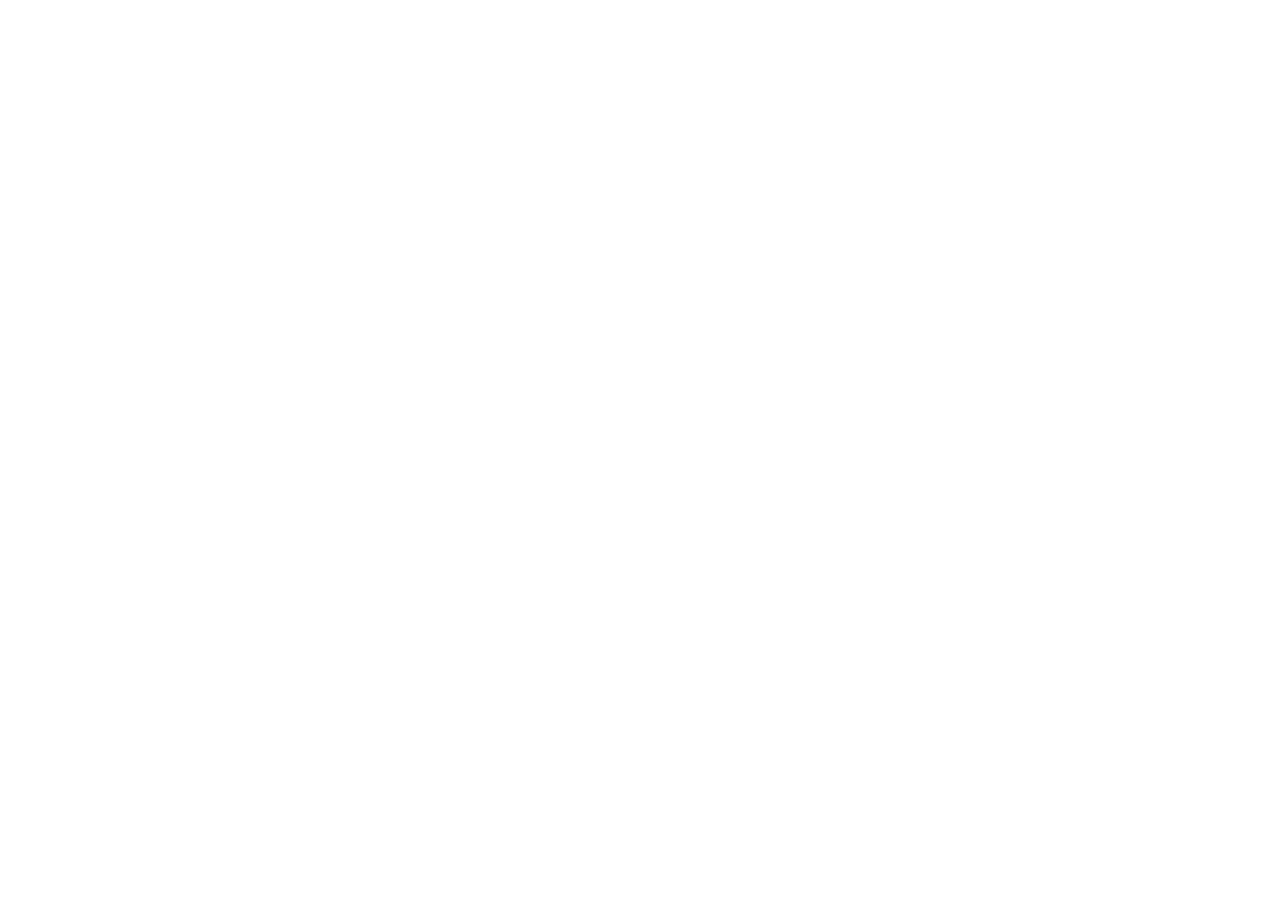
==== kritikaa-srivastavaa/index.html @ 35096c9d "kritikaa-srivastavaa" ====
<!DOCTYPE html>
<html lang="en">
<head>
  <meta charset="UTF-8">
  <meta http-equiv="X-UA-Compatible" content="IE=edge">
  <meta name="viewport" content="width=device-width, initial-scale=1.0">
  <title>Document</title>
</head>
<body>
  
</body>
</html>
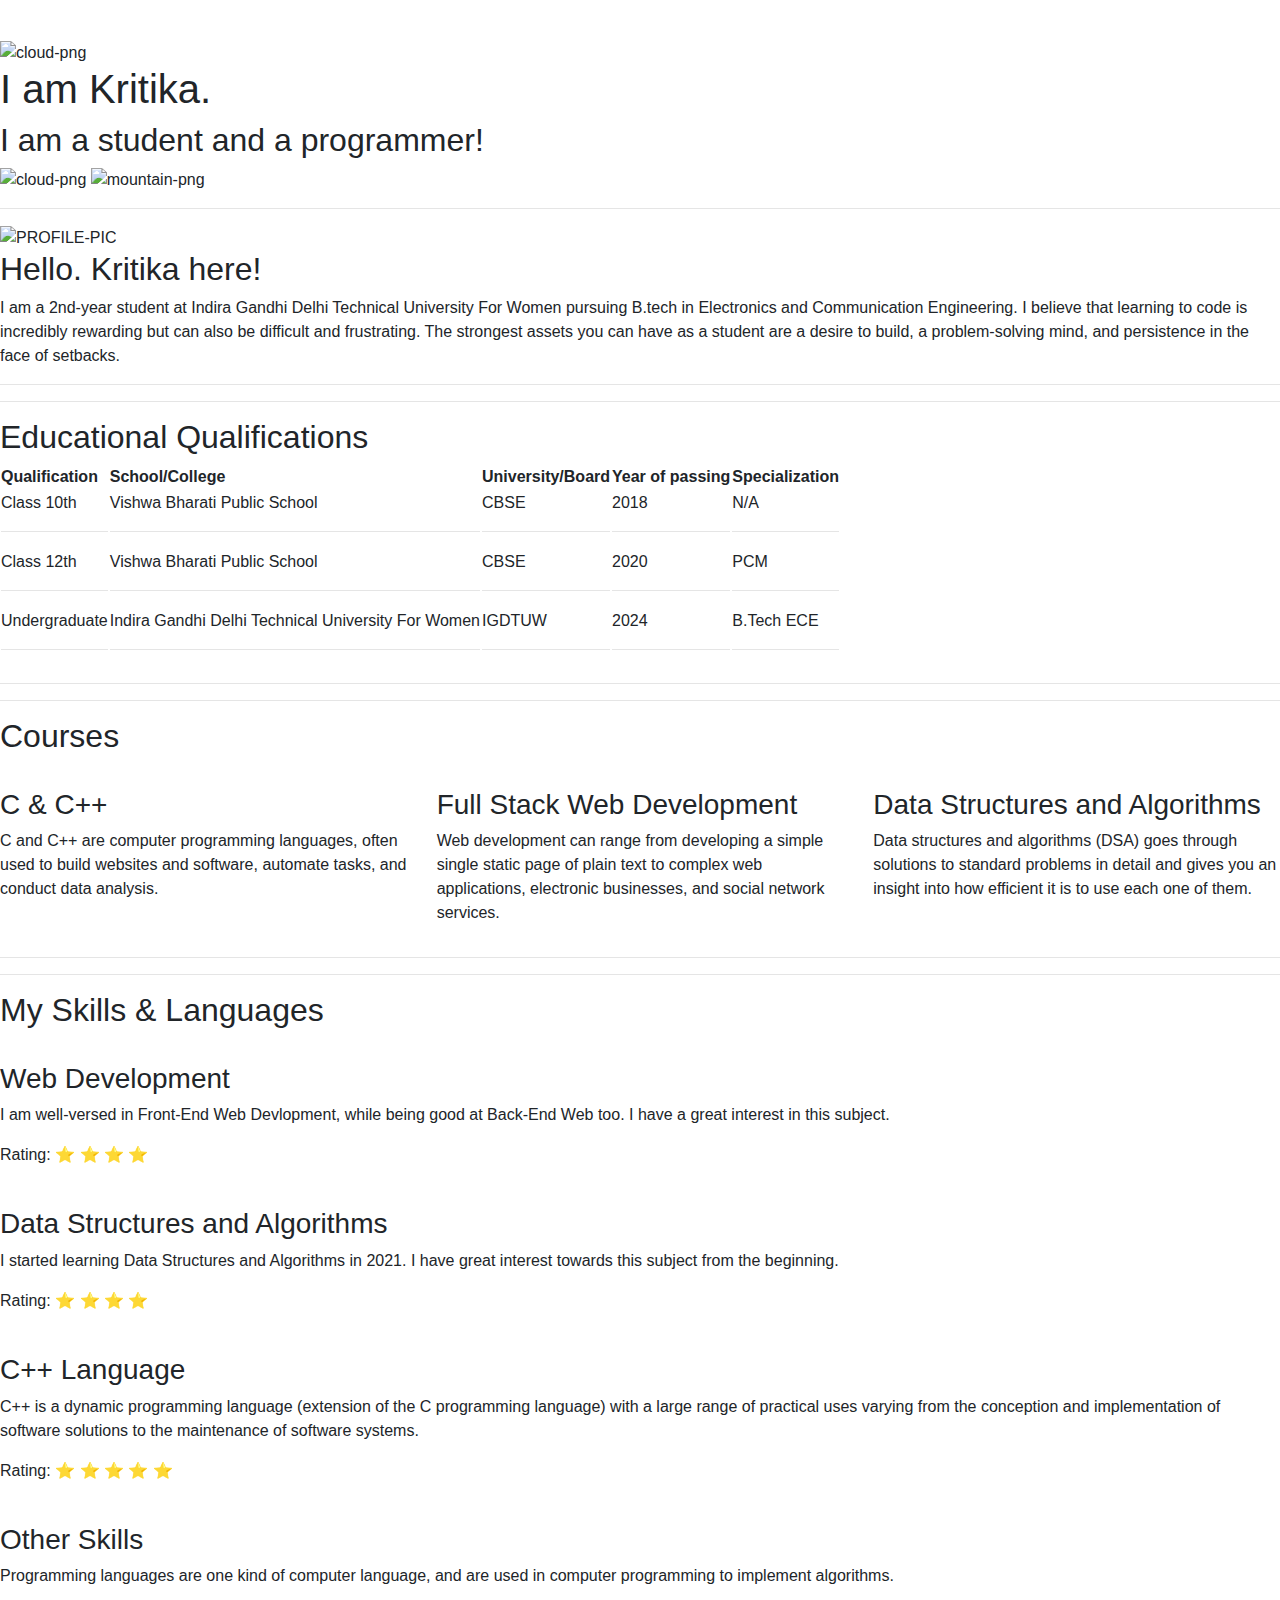
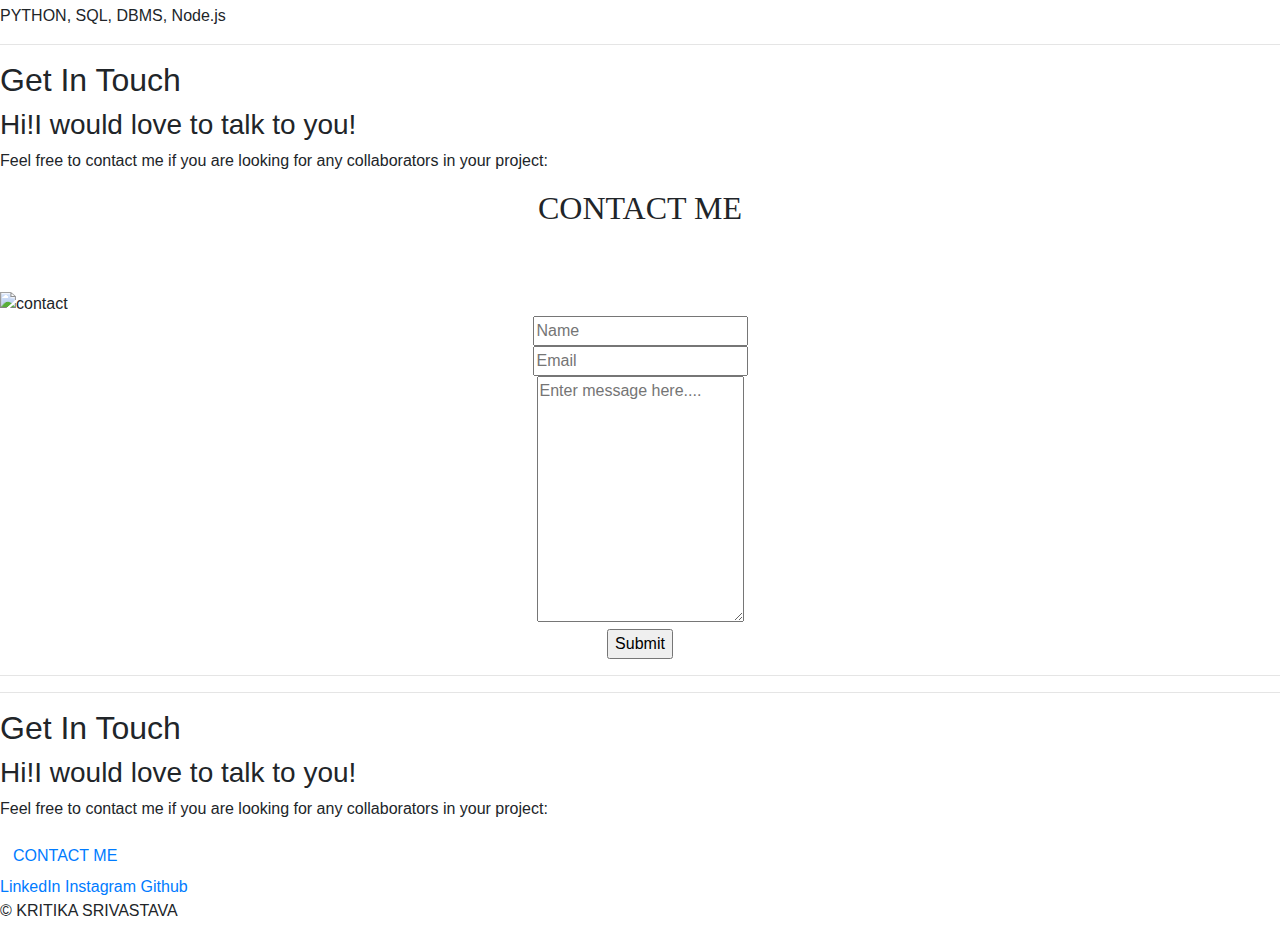
==== commit 20577480: "update files" ====
--- a/kritikaa-srivastavaa/index.html
+++ b/kritikaa-srivastavaa/index.html
@@ -1,12 +1,211 @@
 <!DOCTYPE html>
-<html lang="en">
+<html>
+
 <head>
-  <meta charset="UTF-8">
-  <meta http-equiv="X-UA-Compatible" content="IE=edge">
-  <meta name="viewport" content="width=device-width, initial-scale=1.0">
-  <title>Document</title>
+  <meta charset="utf-8">
+  <title>My Portfolio</title>
+  
+  
+  <link href="https://fonts.googleapis.com/css2?family=Merriweather&family=Montserrat&family=Sacramento&display=swap" rel="stylesheet">
+  
+  <!-- CSS Stylesheets -->
+  <link rel="stylesheet" href="https://maxcdn.bootstrapcdn.com/bootstrap/4.0.0/css/bootstrap.min.css" integrity="sha384-Gn5384xqQ1aoWXA+058RXPxPg6fy4IWvTNh0E263XmFcJlSAwiGgFAW/dAiS6JXm" crossorigin="anonymous">
+  <link rel="stylesheet" href="css/styles.css">
+
+  <!-- Font Awesome -->
+  <script defer src="https://use.fontawesome.com/releases/v5.0.7/js/all.js"></script>
+
+  <!-- Bootstrap Scripts -->
+  <script src="https://code.jquery.com/jquery-3.2.1.slim.min.js" integrity="sha384-KJ3o2DKtIkvYIK3UENzmM7KCkRr/rE9/Qpg6aAZGJwFDMVNA/GpGFF93hXpG5KkN" crossorigin="anonymous"></script>
+  <script src="https://cdnjs.cloudflare.com/ajax/libs/popper.js/1.12.9/umd/popper.min.js" integrity="sha384-ApNbgh9B+Y1QKtv3Rn7W3mgPxhU9K/ScQsAP7hUibX39j7fakFPskvXusvfa0b4Q" crossorigin="anonymous"></script>
+  <script src="https://maxcdn.bootstrapcdn.com/bootstrap/4.0.0/js/bootstrap.min.js" integrity="sha384-JZR6Spejh4U02d8jOt6vLEHfe/JQGiRRSQQxSfFWpi1MquVdAyjUar5+76PVCmYl" crossorigin="anonymous"></script>
 </head>
+
 <body>
-  
+  <section class="dark-section" id="title">
+    <div class="height-sec">
+      <nav class="navbar navbar-expand-lg navbar-dark py-0">
+        <a class="navbar-brand" href="">My Portfolio</a>
+        <button class="navbar-toggler" type="button" data-toggle="collapse" data-target="#navbarTogglerDemo02">
+            <span class="navbar-toggler-icon"></span>
+        </button>
+        <div class="collapse navbar-collapse" id="navbarTogglerDemo02">
+          <ul class="navbar-nav ml-auto">
+            <li class="nav-item">
+              <a class="nav-link" href="#about">About</a>
+            </li>
+            <li class="nav-item">
+              <a class="nav-link" href="#edu">Educational Qualifications</a>
+            </li>
+            <li class="nav-item">
+              <a class="nav-link" href="#course">Courses</a>
+            </li>
+            <li class="nav-item">
+              <a class="nav-link" href="#skill">My Skills and Languages</a>
+            </li>
+            <li class="nav-item">
+              <a class="nav-link" href="#contact">Contact Me</a>
+            </li>
+            <li class="nav-item">
+              <a class="nav-link" href="#social-links">Social links</a>
+            </li>
+          </ul>
+        </div>
+      </nav>
+
+    </div>
+  </section>
+  <div class="top-container">
+    <img class="top-cloud" src="images\cloud.png" alt="cloud-png">
+    <h1>I am Kritika.</h1>
+    <h2> I am a student and a programmer!</h2>
+    <img class="bottom-cloud" src="images\cloud.png" alt="cloud-png">
+    <img src="images\mountain.png" alt="mountain-png">
+  </div>
+  <div class="middle-container">
+    <hr id="about">
+    <div class="profile">
+    <div class="profile" id="about">
+      <img src="images\kritikasri.png" alt="PROFILE-PIC">
+      <h2>Hello. Kritika here!</h2>
+      <p class="intro">I am a 2nd‐year student at Indira Gandhi Delhi Technical University For Women pursuing B.tech in Electronics and Communication Engineering. I believe that learning to code is incredibly rewarding but can also be difficult and frustrating.
+        The strongest assets you can have as a student are a desire to build, a problem-solving mind, and persistence in the face of setbacks.</p>
+    </div>
+    <hr class="end" id="edu">
+    <div class= "education">
+    <hr class="end">
+    <div class= "education" id="edu">
+      <h2>Educational Qualifications</h2>
+    
+    <table class="center">
+      <tbody>
+        <tr>
+          <th>Qualification</th>
+          <th>School/College</th>
+          <th>University/Board</th>
+          <th>Year of passing</th>
+          <th>Specialization</th>
+        </tr>
+        <tr>
+          <td>Class 10th<hr></td>
+          <td>Vishwa Bharati Public School<hr></td>
+          <td>CBSE<hr></td>
+          <td>2018<hr></td>
+          <td>N/A<hr></td>
+        </tr>
+        <tr>
+          <td>Class 12th<hr></td>
+          <td>Vishwa Bharati Public School<hr></td>
+          <td>CBSE<hr></td>
+          <td>2020<hr></td>
+          <td>PCM<hr></td>
+        </tr>
+        <tr>
+          <td>Undergraduate<hr></td>
+          <td>Indira Gandhi Delhi Technical University For Women<hr></td>
+          <td>IGDTUW<hr></td>
+          <td>2024<hr></td>
+          <td>B.Tech ECE<hr></td>
+        </tr>
+      </tbody>
+    </table>
+  </div>
+  <hr class="end" id="course">
+  <div class="courses" >
+  <hr class="end">
+  <div class="courses" id="course">
+
+    <h2>Courses</h2>
+    <div class="row">
+      <div class="feature-box col-lg-4">
+        <img class="img" src="images\ccpp.png" alt="">
+        <h3 class="feature-title">C & C++</h3>
+        <p>C and C++ are computer programming languages, often used to build websites and software, automate tasks, and conduct data analysis.</p>
+      </div>
+
+      <div class="feature-box col-lg-4">
+        <img class="img" src="images\webd.png" alt="">
+        <h3 class="feature-title">Full Stack Web Development</h3>
+        <p>Web development can range from developing a simple single static page of plain text to complex web applications, electronic businesses, and social network services.</p>
+      </div>
+
+      <div class="feature-box col-lg-4">
+        <img class="img" src="images\dsa.png" alt="">
+        <h3 class="feature-title">Data Structures and Algorithms</h3>
+        <p>Data structures and algorithms (DSA) goes through solutions to standard problems in detail and gives you an insight into how efficient it is to use each one of them.</p>
+      </div>
+    </div>
+  </div>
+      <hr class="end" id="skill">
+  <div class="skilll">
+      <hr class="end">
+  <div class="skilll" id="skill">
+      <h2 class="black">My Skills & Languages</h2>
+      <div class="skill-row">
+        <img class="webd-img" src="images\webd.png" alt="">
+        <h3>Web Development</h3>
+        <p>I am well-versed in Front-End Web Devlopment, while being good at Back-End Web too. I have a great interest in this subject.</p>
+        <p>Rating:  ⭐  ⭐  ⭐  ⭐ </p>
+      </div>
+      <div class="skill-row">
+        <img class="dsa-img" src="images\dsa.png" alt="">
+        <h3>Data Structures and Algorithms</h3>
+        <p>I started learning Data Structures and Algorithms in 2021. I have great interest towards this subject from the beginning.</p>
+        <p>Rating:  ⭐  ⭐  ⭐  ⭐ </p>
+      </div>
+      <div class="skill-row">
+        <img class="cpp-img" src="images\cpp.png" alt="">
+        <h3>C++ Language</h3>
+        <p>C++ is a dynamic programming language (extension of the C programming language) with a large range of practical uses varying from the conception and implementation of software solutions to the maintenance of software systems.</p>
+        <p>Rating:  ⭐  ⭐  ⭐  ⭐  ⭐</p>
+      </div>
+      <div class="skill-row">
+        <img class="otherlang" src="images\difflang.png" alt="">
+        <h3>Other Skills</h3>
+        <p>Programming languages are one kind of computer language, and are used in computer programming to implement algorithms.</p>
+        <p>PYTHON, SQL, DBMS, Node.js</p>
+        <h4></h4>
+      </div>
+    </div>
+  <hr class="end" id="contact">
+    <h2>Get In Touch</h2>
+    <h3>Hi!I would love to talk to you!</h3>
+    <p class="cont-msg">Feel free to contact me if you are looking for any collaborators in your project:</p>
+  <div class="contact-me">
+      <h2 style="text-align: center; font-size: 2rem; margin: 10px; font-family: 'Roboto Slab', serif; margin-bottom: 5%;">CONTACT ME</h2>
+      <div class="flex">
+          <div class="flex-sub">
+              <img src="images\girlsend.png" alt="contact" style="height: 90%; width: 90%;">
+          </div>
+          <div class="flex-sub">
+              <form style="text-align: center;">
+                  <input type="text" id="name" name="name" placeholder="Name">
+                  <br>
+                  <input type="text" id="email" name="email" placeholder="Email">
+                  <br>
+                  <textarea style="font-family: sans-serif;"name="msg" id maxcols="10" rows="10" placeholder="Enter message here...."></textarea>
+                  <br>
+                  <input  type="submit" value="Submit">
+              </form>
+          </div>
+      </div>
+  </div>
+  <hr class="end" id="social-links">
+  <hr class="end">
+  <div class="contact-me" id="contact">
+    <h2>Get In Touch</h2>
+    <h3>Hi!I would love to talk to you!</h3>
+    <p class="cont-msg">Feel free to contact me if you are looking for any collaborators in your project:</p>
+    <a class="btn" href="mailto:kritikaa.srivastavaa@gmail.com">CONTACT ME</a>
+  </div>
+  </div>
+  <div class="bottom-container" id="social-links">
+    <a class="footer-link" href="https://www.linkedin.com/in/kritika-srivastava-2a5910203/">LinkedIn</a>
+    <a class="footer-link" href="https://www.instagram.com/kritikaa.srivastavaa/">Instagram</a>
+    <a class="footer-link" href="https://github.com/kritikaa-srivastavaa">Github</a>
+    <p class="copyright">© KRITIKA SRIVASTAVA</p>
+  </div>
+
 </body>
-</html>+
+</html>
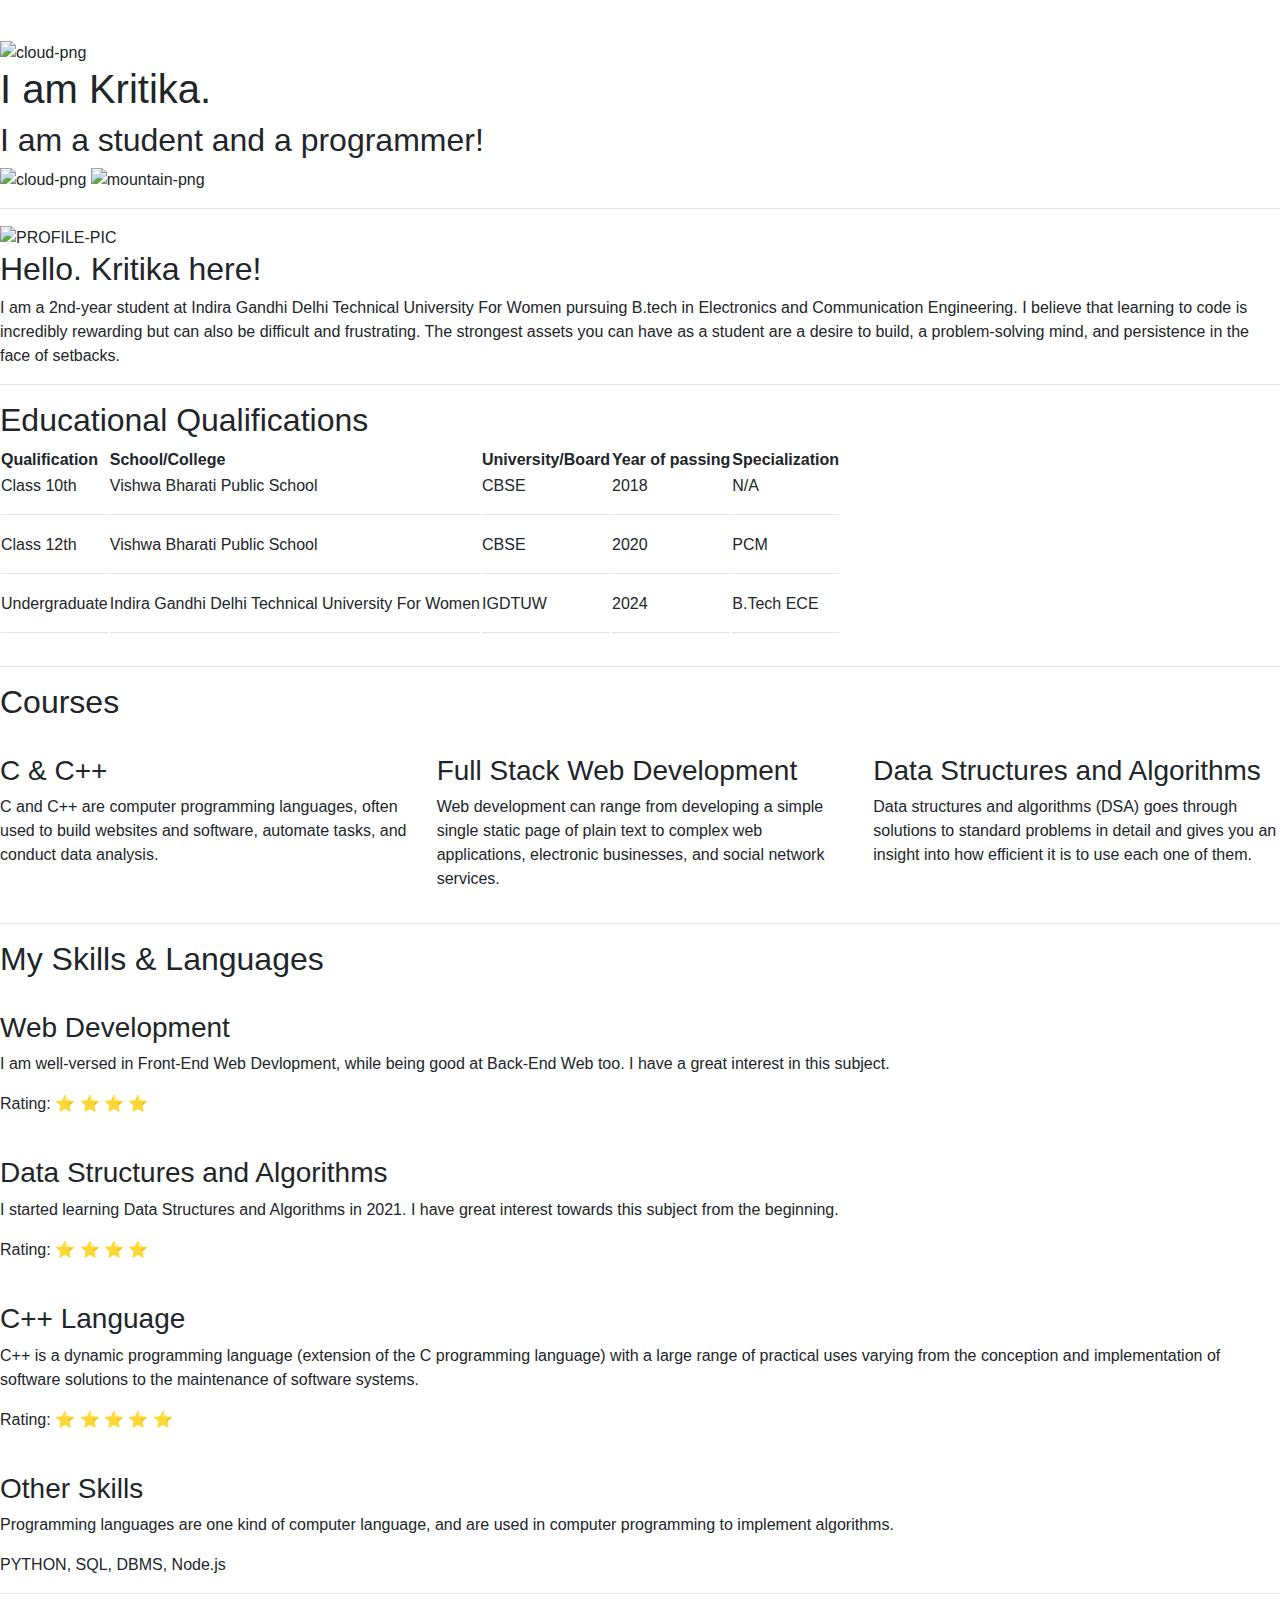
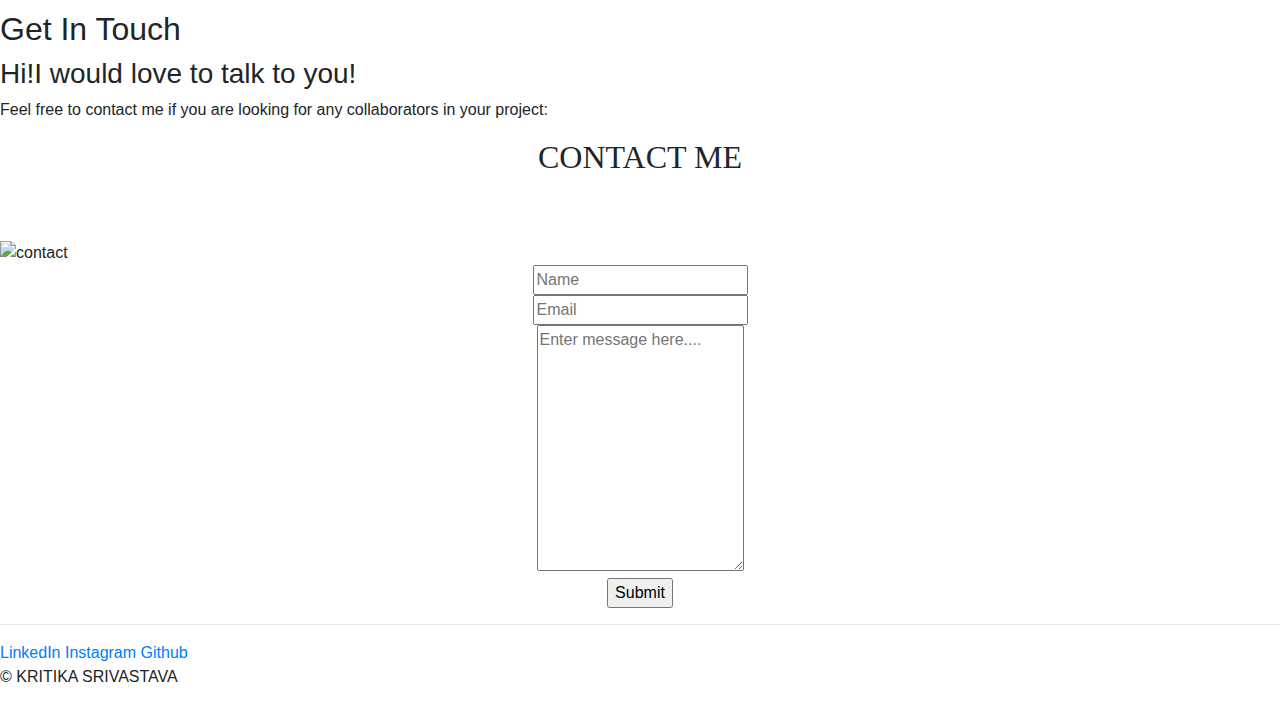
==== commit 8d668b62: "Merge f008f4b76992194ca072ca8bc477ab5bcffab29f into 147b33748021e51970eb9b4ccf58a572878f63f7" ====
--- a/kritikaa-srivastavaa/index.html
+++ b/kritikaa-srivastavaa/index.html
@@ -65,7 +65,6 @@
   <div class="middle-container">
     <hr id="about">
     <div class="profile">
-    <div class="profile" id="about">
       <img src="images\kritikasri.png" alt="PROFILE-PIC">
       <h2>Hello. Kritika here!</h2>
       <p class="intro">I am a 2nd‐year student at Indira Gandhi Delhi Technical University For Women pursuing B.tech in Electronics and Communication Engineering. I believe that learning to code is incredibly rewarding but can also be difficult and frustrating.
@@ -73,8 +72,6 @@
     </div>
     <hr class="end" id="edu">
     <div class= "education">
-    <hr class="end">
-    <div class= "education" id="edu">
       <h2>Educational Qualifications</h2>
     
     <table class="center">
@@ -112,9 +109,6 @@
   </div>
   <hr class="end" id="course">
   <div class="courses" >
-  <hr class="end">
-  <div class="courses" id="course">
-
     <h2>Courses</h2>
     <div class="row">
       <div class="feature-box col-lg-4">
@@ -138,8 +132,6 @@
   </div>
       <hr class="end" id="skill">
   <div class="skilll">
-      <hr class="end">
-  <div class="skilll" id="skill">
       <h2 class="black">My Skills & Languages</h2>
       <div class="skill-row">
         <img class="webd-img" src="images\webd.png" alt="">
@@ -191,14 +183,6 @@
       </div>
   </div>
   <hr class="end" id="social-links">
-  <hr class="end">
-  <div class="contact-me" id="contact">
-    <h2>Get In Touch</h2>
-    <h3>Hi!I would love to talk to you!</h3>
-    <p class="cont-msg">Feel free to contact me if you are looking for any collaborators in your project:</p>
-    <a class="btn" href="mailto:kritikaa.srivastavaa@gmail.com">CONTACT ME</a>
-  </div>
-  </div>
   <div class="bottom-container" id="social-links">
     <a class="footer-link" href="https://www.linkedin.com/in/kritika-srivastava-2a5910203/">LinkedIn</a>
     <a class="footer-link" href="https://www.instagram.com/kritikaa.srivastavaa/">Instagram</a>
